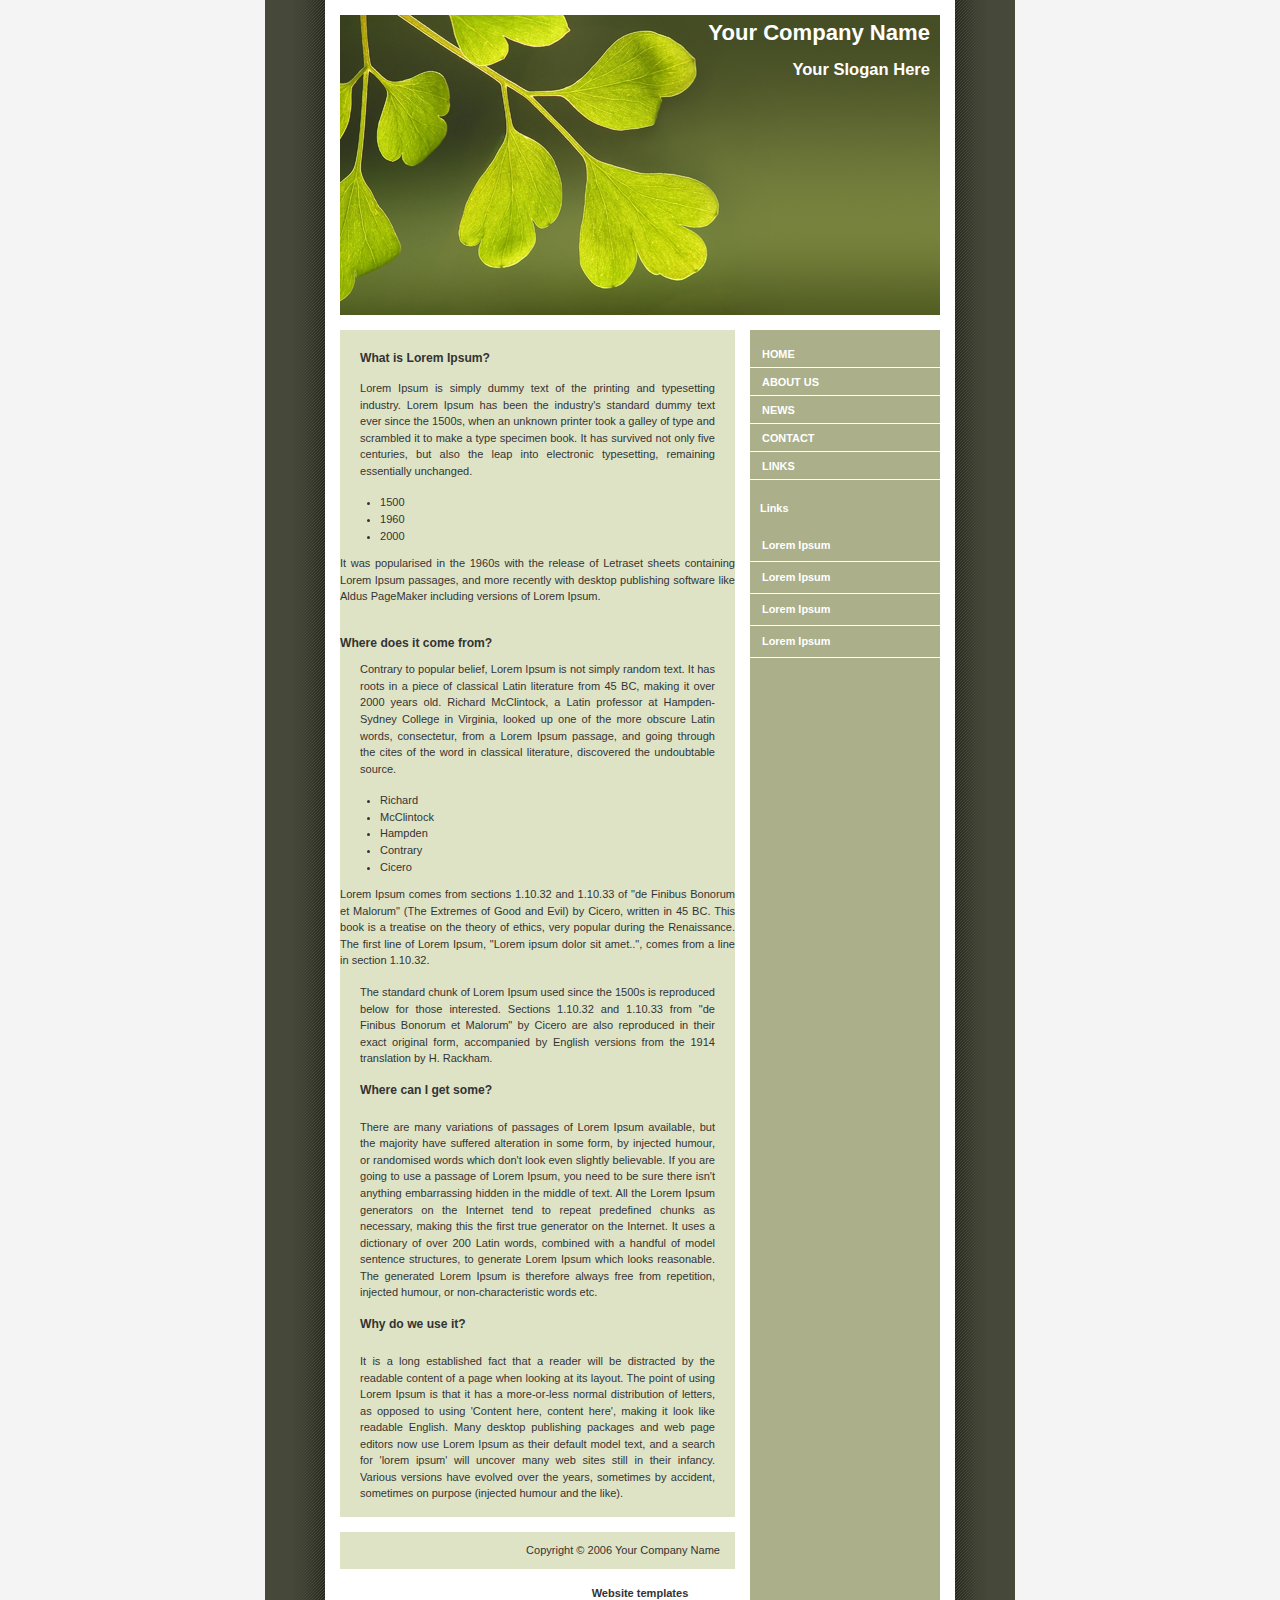
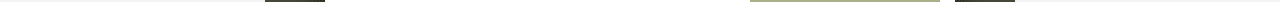
==== Exercise 2/index.html @ cba22fa6 "exercise 2" ====
<!DOCTYPE html PUBLIC "-//W3C//DTD XHTML 1.0 Strict//EN"
	"http://www.w3.org/TR/xhtml1/DTD/xhtml1-strict.dtd">
<html xmlns="http://www.w3.org/1999/xhtml" xml:lang="en" >
<head>
	<meta http-equiv="content-type" content="text/html; charset=iso-8859-1" />
	<title>Your Company Name</title>
	<link rel="stylesheet" type="text/css" media="screen" href="style.css" />

	<!-- Your CSS goes here -->
	<style>

	</style>

</head>
<body>

	<div id="container">
		<div id="intro">
			<div id="pageHeader">
				<h1><span>Your Company Name</span></h1>
				<h2><span>Your Slogan Here</span></h2>
			</div>
		</div>

		<div id="supportingText">
			<div id="explanation">
				<h3><span>What is Lorem Ipsum?</span></h3>
				<p class="p1"><span>Lorem Ipsum is simply dummy text of the printing and typesetting industry. Lorem Ipsum has been the industry's standard dummy text ever since the 1500s, when an unknown printer took a galley of type and scrambled it to make a type specimen book. <span class="danger">It has survived not only five centuries</span>, but also the leap into electronic typesetting, remaining essentially unchanged. 
					<ul>
						<span class="years">
							<li>1500</li>
							<li class="strong">1960</li>
							<li>2000</li>
						</span>
					</ul>
					It was popularised in the 1960s with the release of Letraset sheets containing Lorem Ipsum passages, and more recently with desktop publishing software like Aldus PageMaker including versions of Lorem Ipsum.</span></p>
				</div>
				<div id="philosophy">
					<h3><span>Where does it come from?</span></h3>
					<p class="p1"><span>Contrary to popular belief, Lorem Ipsum is not simply random text. It has roots in a piece of classical Latin literature from 45 BC, making it over 2000 years old. Richard McClintock, a Latin professor at Hampden-Sydney College in Virginia, looked up one of the more obscure Latin words, consectetur, from a Lorem Ipsum passage, and going through the cites of the word in classical literature, discovered the undoubtable source. 

						<ul>
							<li>Richard</li>
							<li>McClintock</li>
							<span>
								<li class="strong">Hampden</li>
							</span>
							<li>Contrary</li>
							<li>Cicero</li>
						</ul>

						Lorem Ipsum comes from sections 1.10.32 and 1.10.33 of "de Finibus Bonorum et Malorum" (The Extremes of Good and Evil) by Cicero, written in 45 BC. This book is a treatise on the theory of ethics, very popular during the Renaissance. The first line of Lorem Ipsum, "Lorem ipsum dolor sit amet..", comes from a line in section 1.10.32.</span></p>
						<p class="p2"><span><span class="danger">The standard chunk of Lorem Ipsum used since the 1500s is reproduced below for those interested.</span> Sections 1.10.32 and 1.10.33 from "de Finibus Bonorum et Malorum" by Cicero are also reproduced in their exact original form, accompanied by English versions from the 1914 translation by H. Rackham.</span></p>
					</div>

					<div id="participation">
						<h3><span>Where can I get some?</span></h3>
						<p class="p1"><span>There are many variations of passages of Lorem Ipsum available, but the majority have suffered alteration in some form, by injected humour, or randomised words which don't look even slightly believable. If you are going to use a passage of Lorem Ipsum, you need to be sure there isn't anything embarrassing hidden in the middle of text. All the Lorem Ipsum generators on the Internet tend to repeat predefined chunks as necessary, making this the first true generator on the Internet. It uses a dictionary of over 200 Latin words, combined with a handful of model sentence structures, to generate Lorem Ipsum which looks reasonable. The generated Lorem Ipsum is therefore always free from repetition, injected humour, or non-characteristic words etc.</span></p>
					</div>

					<div id="benefits">
						<h3><span>Why do we use it?</span></h3>
						<p class="p1"><span>It is a long established fact that a reader will be distracted by the readable content of a page when looking at its layout. The point of using Lorem Ipsum is that it has a more-or-less normal distribution of letters, as opposed to using 'Content here, content here', making it look like readable English. Many desktop publishing packages and web page editors now use Lorem Ipsum as their default model text, and a search for 'lorem ipsum' will uncover many web sites still in their infancy. Various versions have evolved over the years, sometimes by accident, sometimes on purpose (injected humour and the like).</span></p>
					</div>

					<div id="footer">
						Copyright � 2006 Your Company Name
					</div>

				</div>


				<div id="linkList">
					<div id="linkList2">
						<div id="lselect">
							<ul>
								<li><a href="">Home</a></li>
								<li><a href="">About Us</a></li>
								<li><a href="">News</a></li>
								<li><a href="">Contact</a></li>
								<li><a href="">Links</a></li>
							</ul>
						</div>

						<div id="larchives">
							<h3 class="archives"><span>Links</span></h3>
							<ul>
								<li><a href="">Lorem Ipsum</a></li>
								<li><a href="">Lorem Ipsum</a></li>
								<li><a href="">Lorem Ipsum</a></li>
								<li><a href="">Lorem Ipsum</a></li>
							</ul>
						</div>
					</div>
				</div>


			</div>
			<!-- Designed by DreamTemplate. Please leave link unmodified. -->
			<br><center><a href="http://www.dreamtemplate.com" title="Website Templates" target="_blank">Website templates</a></center>
		</body>
		</html>
---- Exercise 2/style.css ----
a {
    font-weight: bold;
}

a:link,
a:visited {
    text-decoration: none;
    color: #333;
}

a:hover,
a:active {
    text-decoration: underline;
    color: #F36;
}

body {
    background: #f4f4f4 url(pagebg.gif) repeat-y top center;
    font: 69%/1.5em 'Lucida Sans Unicode', 'Lucida Grande', verdana, arial, sans-serif;
    color: #333;
    margin: 0;
    padding: 0;
    text-align: center;
}

p {
    margin: 0 0 10px;
}

#container {
    position: relative;
    background: transparent;
    margin: 0 auto;
    text-align: justify;
    width: 600px;
}

#container h3 {
    font-size: 110%;
    font-weight: bold;
    margin-bottom: 10px;
    margin-top: 30px;
}

#pageHeader {
    margin: 0;
    padding-top: 15px;
    height: 300px;
    background: #FFF url(header.jpg) no-repeat bottom;
    border-bottom: 15px solid #FFF;
    text-align: right;
}

#pageHeader h1,
#pageHeader h2 {
    margin: 0;
    padding: 10px;
    color: #FFFFFF;
}

#preamble {
    position: absolute;
    top: 330px;
    right: 0;
    z-index: 2;
    width: 190px;
    font-size: 90%;
    color: #FFF;
    text-align: left;
    border-bottom: 15px solid #FFF;
    line-height: 14px;
    padding-top: 10px;
}

#preamble p {
    margin: 0 17px 15px 15px;
}

#preamble h3 {
    height: 30px;
    margin: 0;
    padding: 0;
}

#preamble h3 span {
    margin: 0;
    padding: 10px;
}

#supportingText {
    margin: 0 205px 0 0;
    background-color: #DFE3C6;
    padding-top: 20px;
}

#supportingText p {
    margin: 0 20px 15px 20px;
}

#explanation h3 {
    height: 30px;
    margin: 0;
    padding: 0;
}

#explanation h3 span {
    margin: 0;
    padding: 20px;
}

#participation h3 {
    height: 37px;
    margin: 0;
    padding: 0;
}

#participation h3 span {
    margin: 0;
    padding: 20px;
}

#benefits h3 {
    height: 37px;
    margin: 0;
    padding: 0;
}

#benefits h3 span {
    margin: 0;
    padding: 20px;
}

#footer {
    border-top: 15px solid #FFF;
    padding: 10px 15px 10px 10px;
    text-align: right;
    margin: 0;
    background-color: #DFE3C6;
}

#footer a {
    margin-left: 20px;
    color: #CCC;
}

#footer a:hover,
#footer a:active {
    color: #FFF;
}

#linkList {
    background: transparent;
    padding: 0;
    margin: 0;
    width: 190px;
    position: absolute;
    top: 350px;
    right: 0;
    font-size: 90%;
}

#linkList ul {
    margin: 0;
    padding: 0;
    list-style: none;
}

#lselect ul,
#larchives ul,
#lresources ul {
    margin-top: -10px;
    margin-bottom: -10px;
}

#linkList li {
    display: block;
    padding: 8px 0 7px 12px;
    margin: 0;
    line-height: 160%;
    border-bottom: 1px solid #FFF;
}

#linkList li a {
    color: #FFFFFF;
    font: bold 110% arial, helvectica, sans-serif;
}

#linkList li:hover {
    background-color: #7E8459;
    background-position: 0 0;
}

#linkList li:hover a {
    color: #FFF;
}

#lselect {
    color: #377774;
}

#lselect li:hover {
    color: #656565;
}

#lselect li a {
    text-transform: uppercase;
    font: bold 110% arial, helvectica, sans-serif;
    display: block;
    margin: 0;
    padding: 0;
}

#lselect li:hover a {
    color: #FFF;
}

#lselect li a.c:link,
#lselect li a.c:visited {
    display: inline;
    font-weight: normal;
    text-transform: none;
    font-size: 100%;
    color: #377774;
}

#lselect li:hover a.c {
    color: #FFB9CB;
}

h3.archives {
    height: 30px;
    margin: 0;
    padding: 0;
}

h3.archives span {
    margin: 0;
    padding: 10px;
    color: #FFFFFF;
}
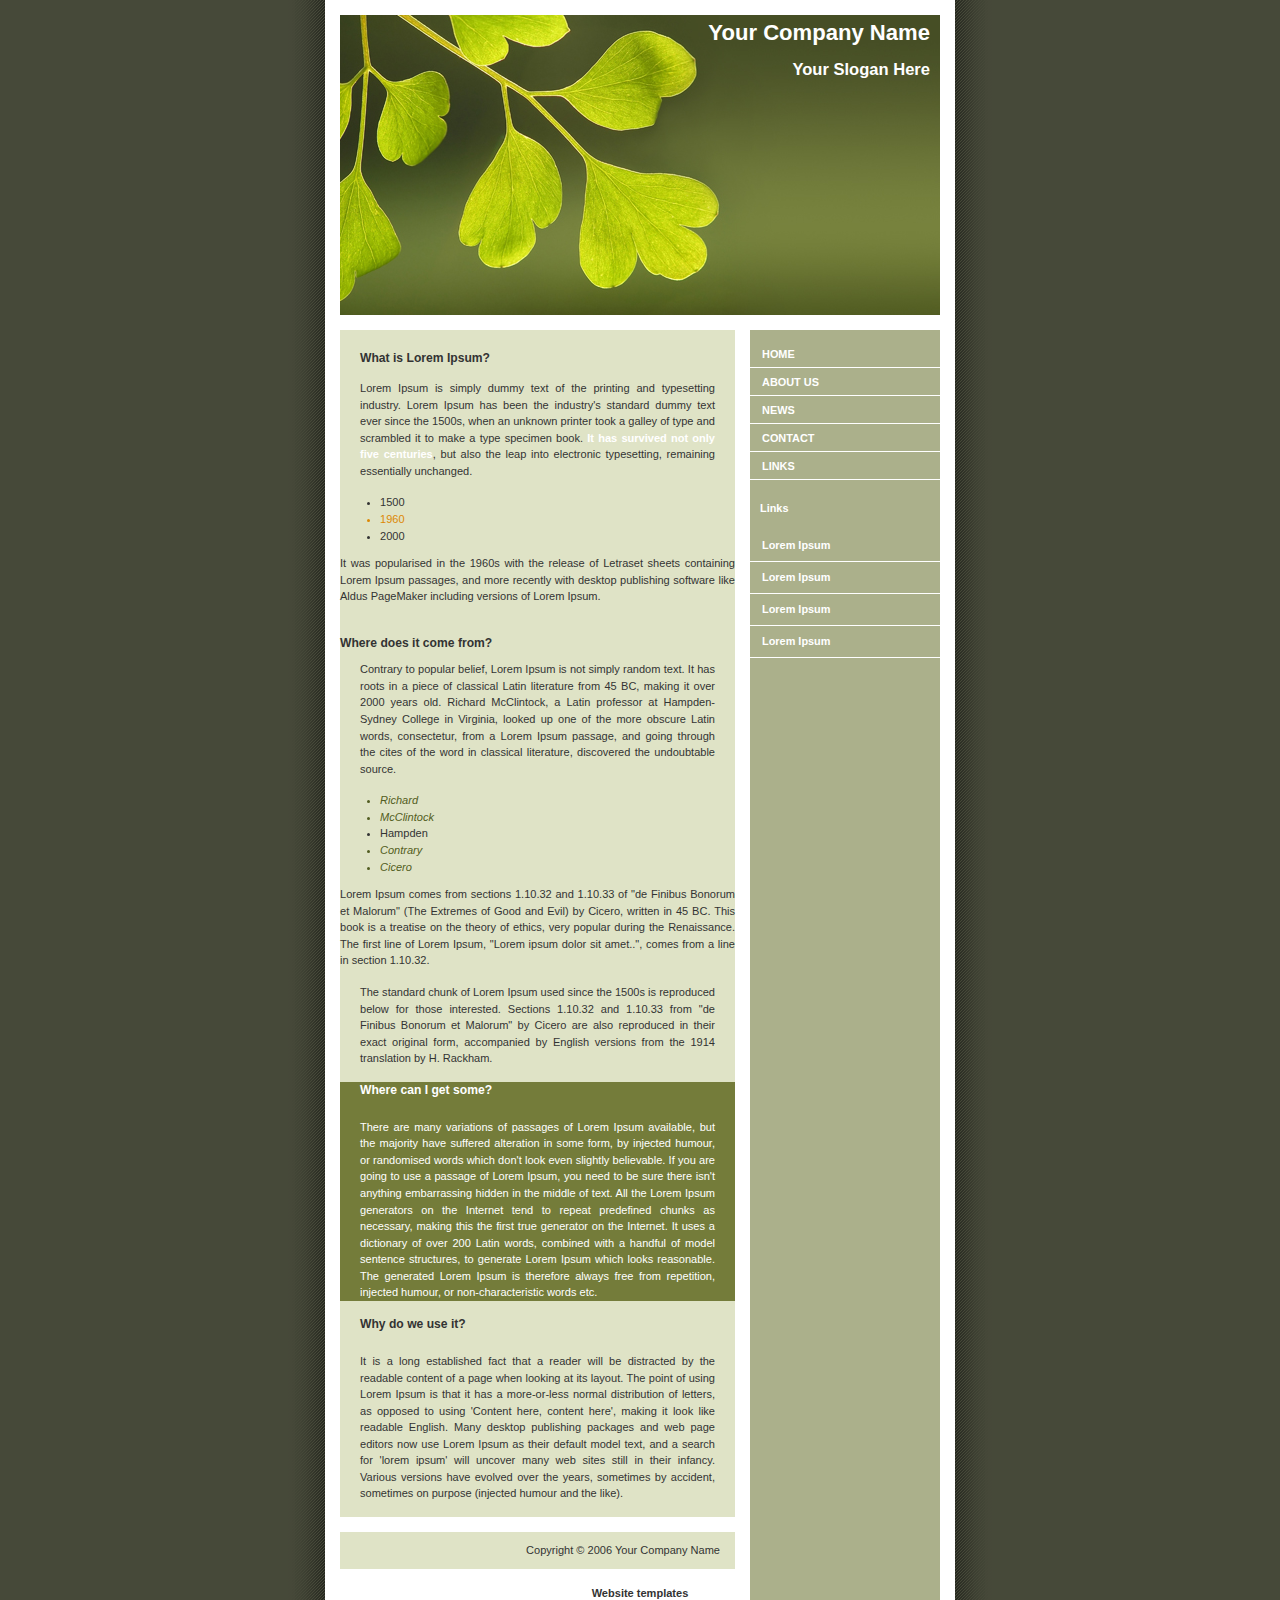
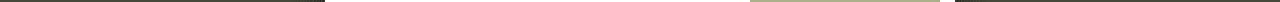
==== commit ea328129: "firstchangesCSS" ====
--- a/Exercise 2/index.html
+++ b/Exercise 2/index.html
@@ -8,11 +8,30 @@
 
 	<!-- Your CSS goes here -->
 	<style>
-
-	</style>
-
+body {
+	background-color: #464939;
+}
+h3 {
+	font-size: 12pt;
+}
+#participation {
+	background-color: #747C3A;
+	color: white;
+}
+#explanation .danger {
+	color: white;
+	font-weight: bold;
+}
+ul > li {
+	color: #525D21;
+	font-style: italic;
+}
+.years > .strong {
+	color: #DD8804;
+}
+</style>
 </head>
-<body>
+<body >
 
 	<div id="container">
 		<div id="intro">
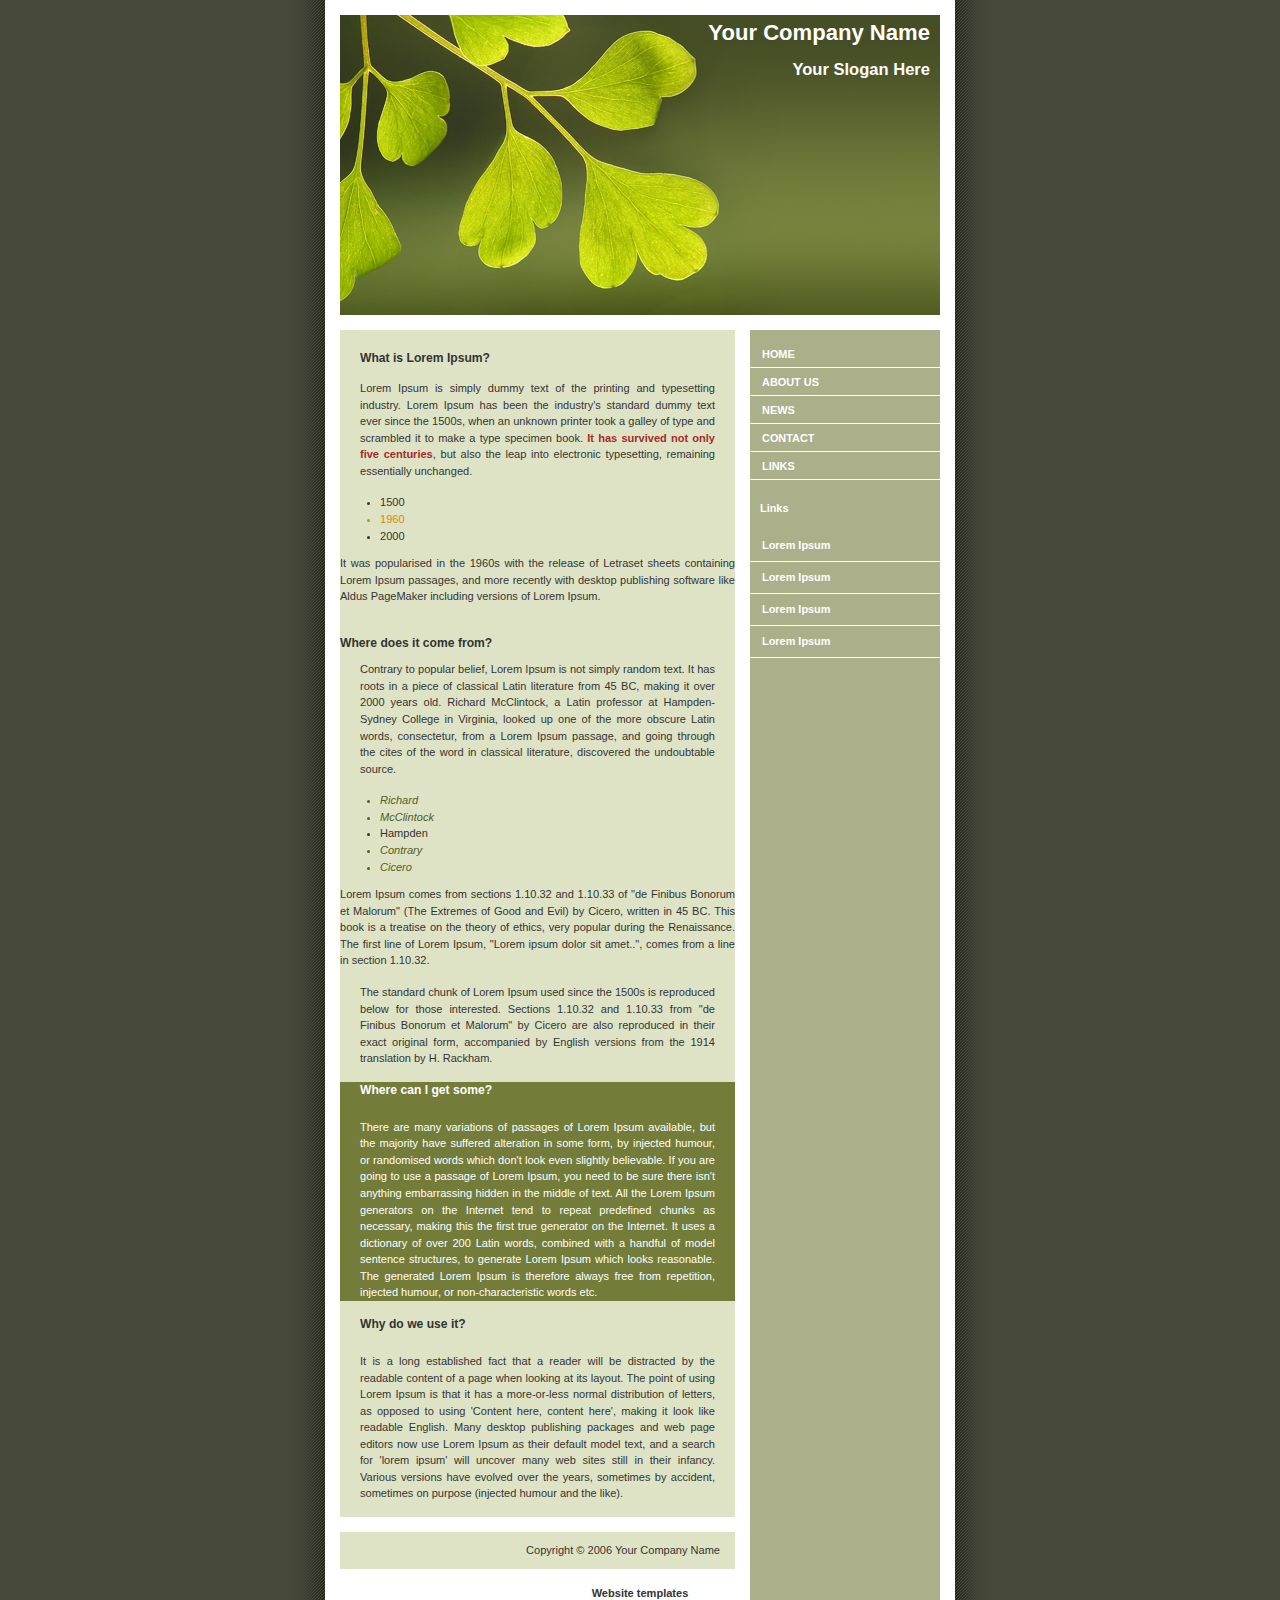
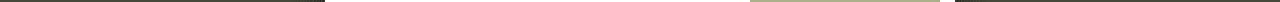
==== commit f2bb14a3: "changed text to brown" ====
--- a/Exercise 2/index.html
+++ b/Exercise 2/index.html
@@ -19,7 +19,7 @@
 	color: white;
 }
 #explanation .danger {
-	color: white;
+	color: brown;
 	font-weight: bold;
 }
 ul > li {
